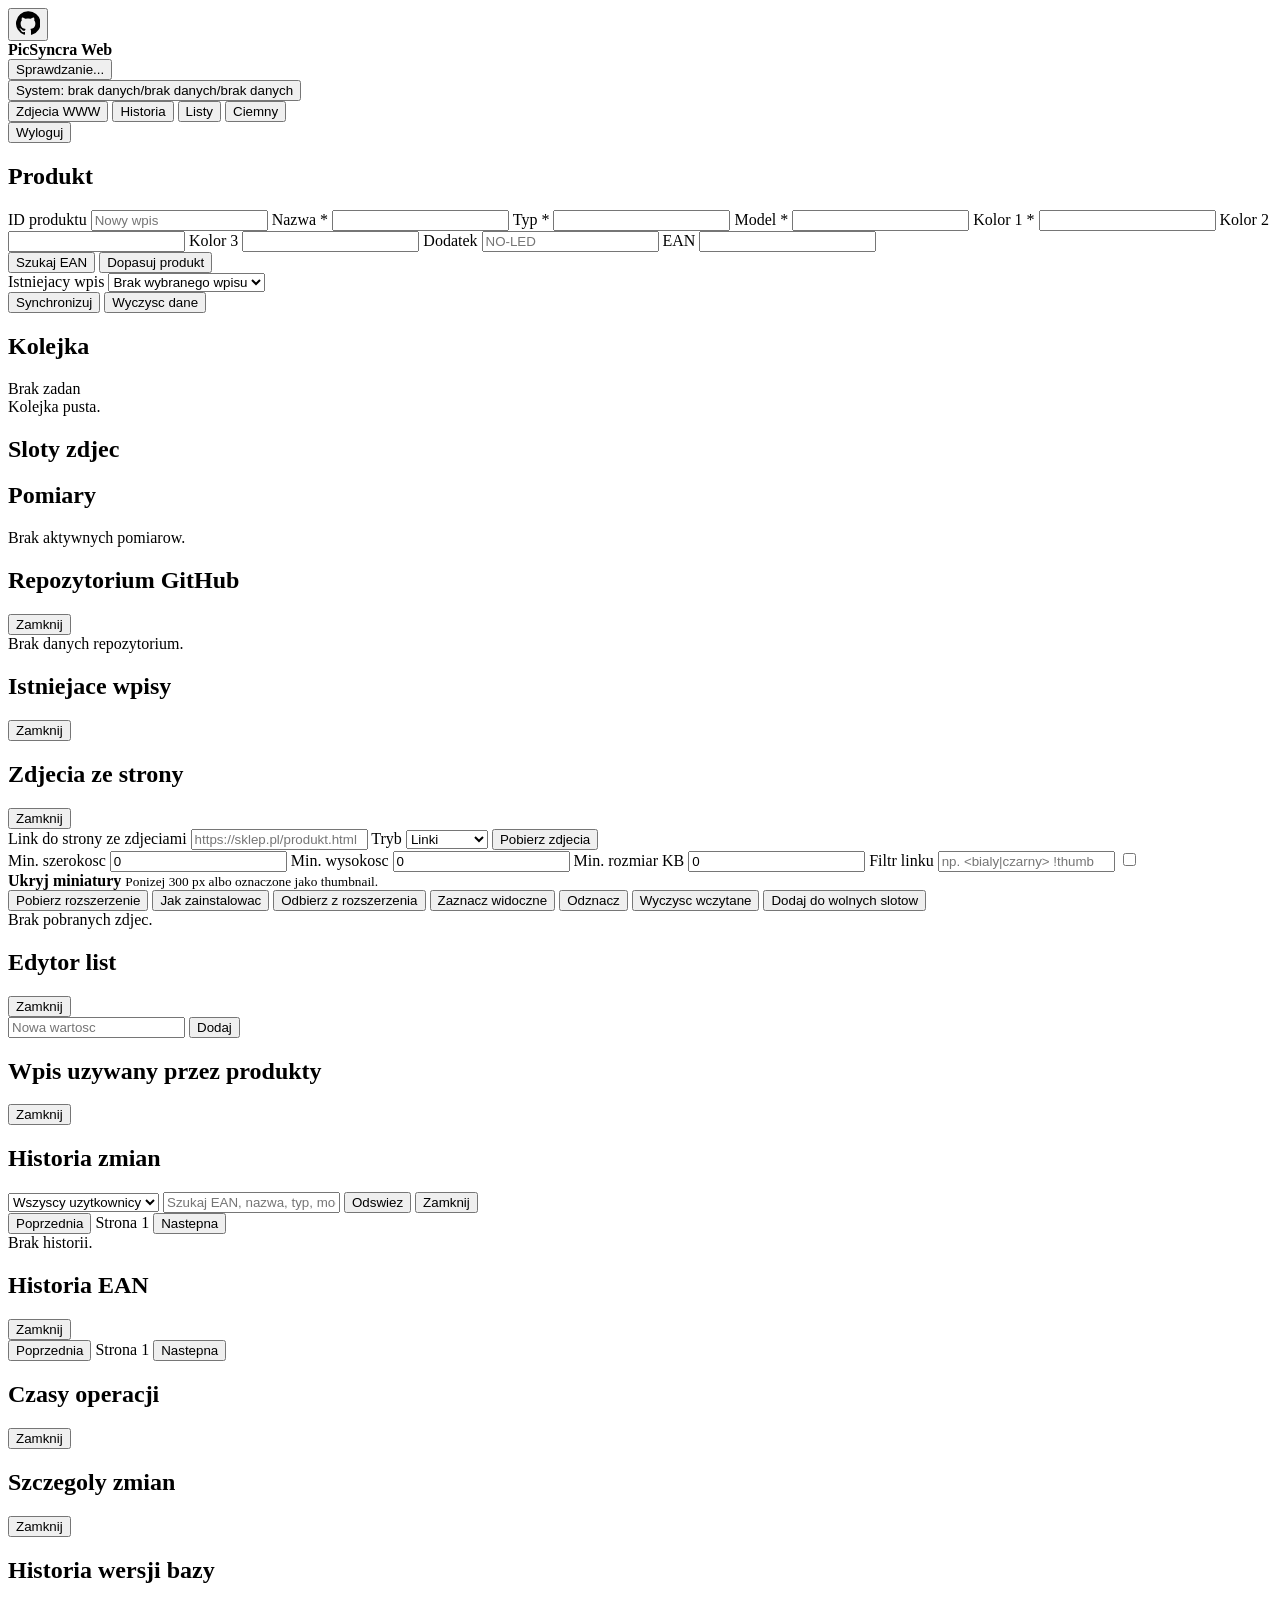
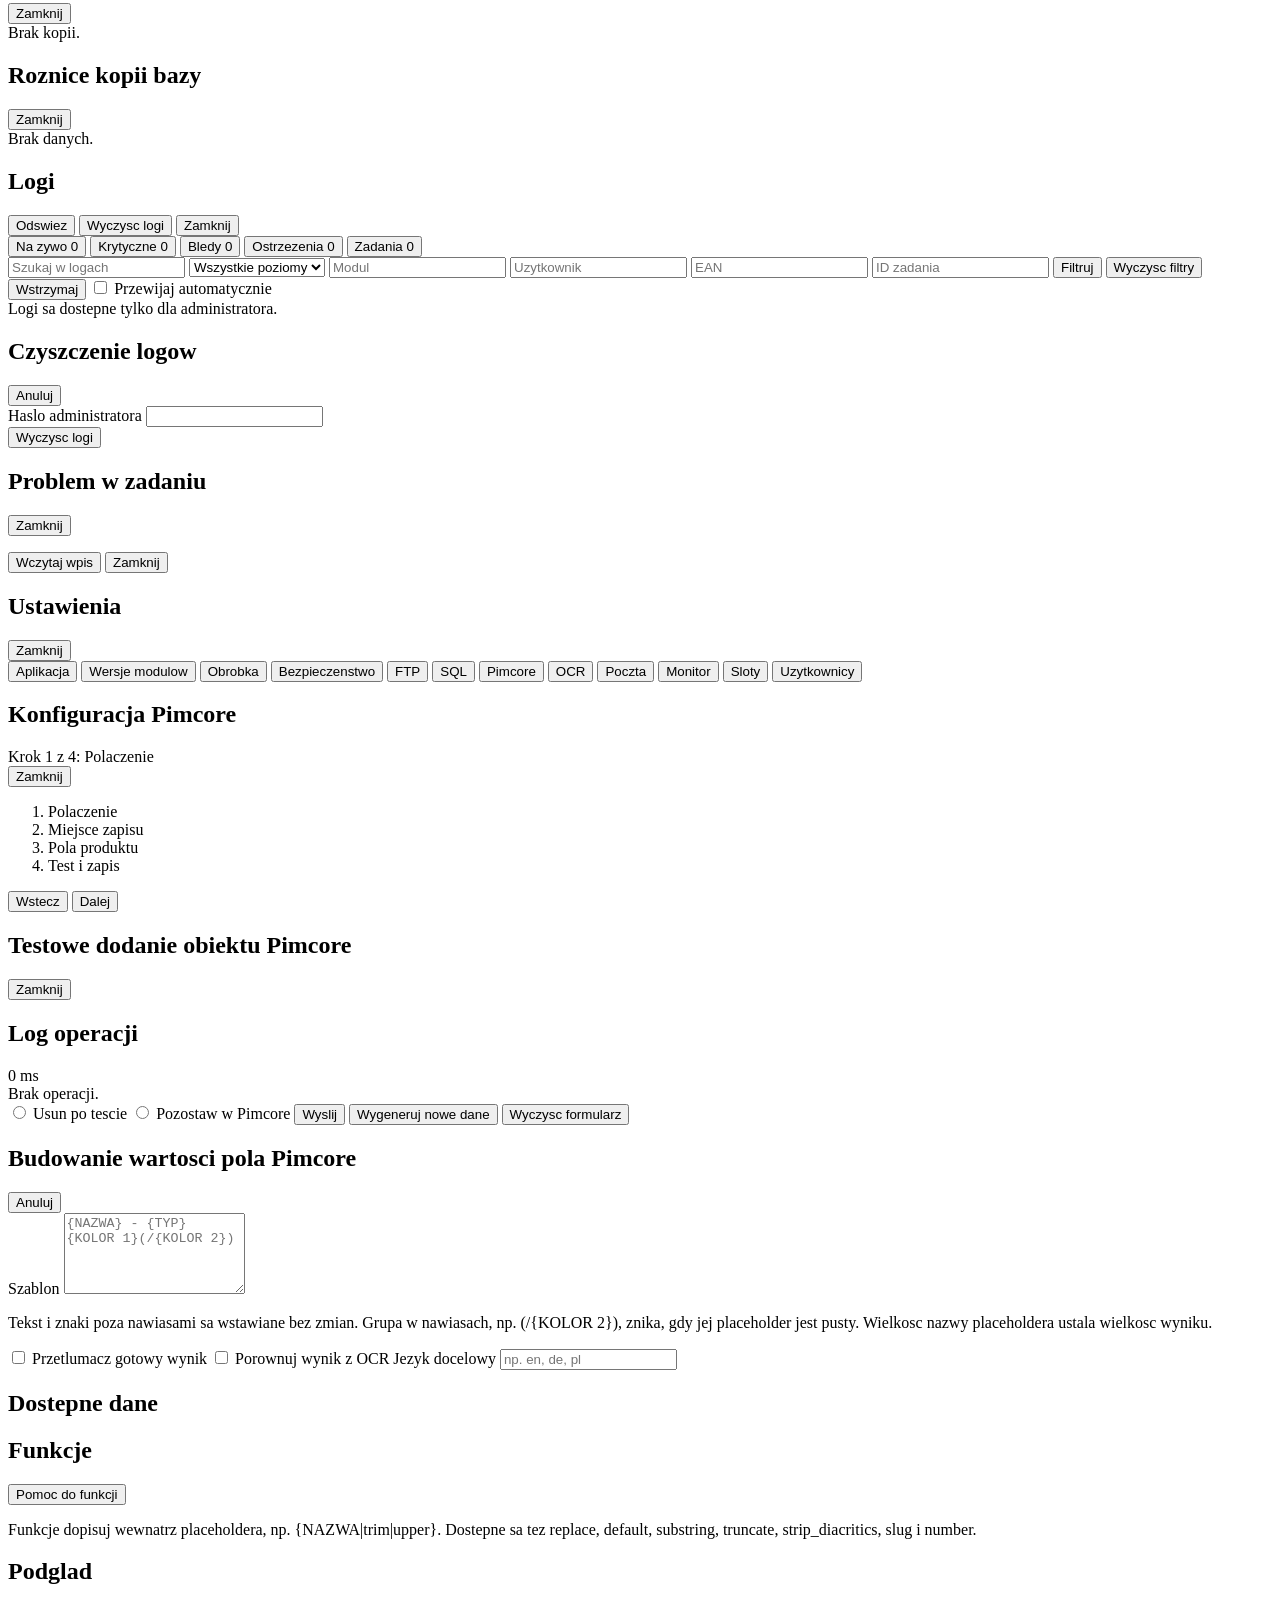
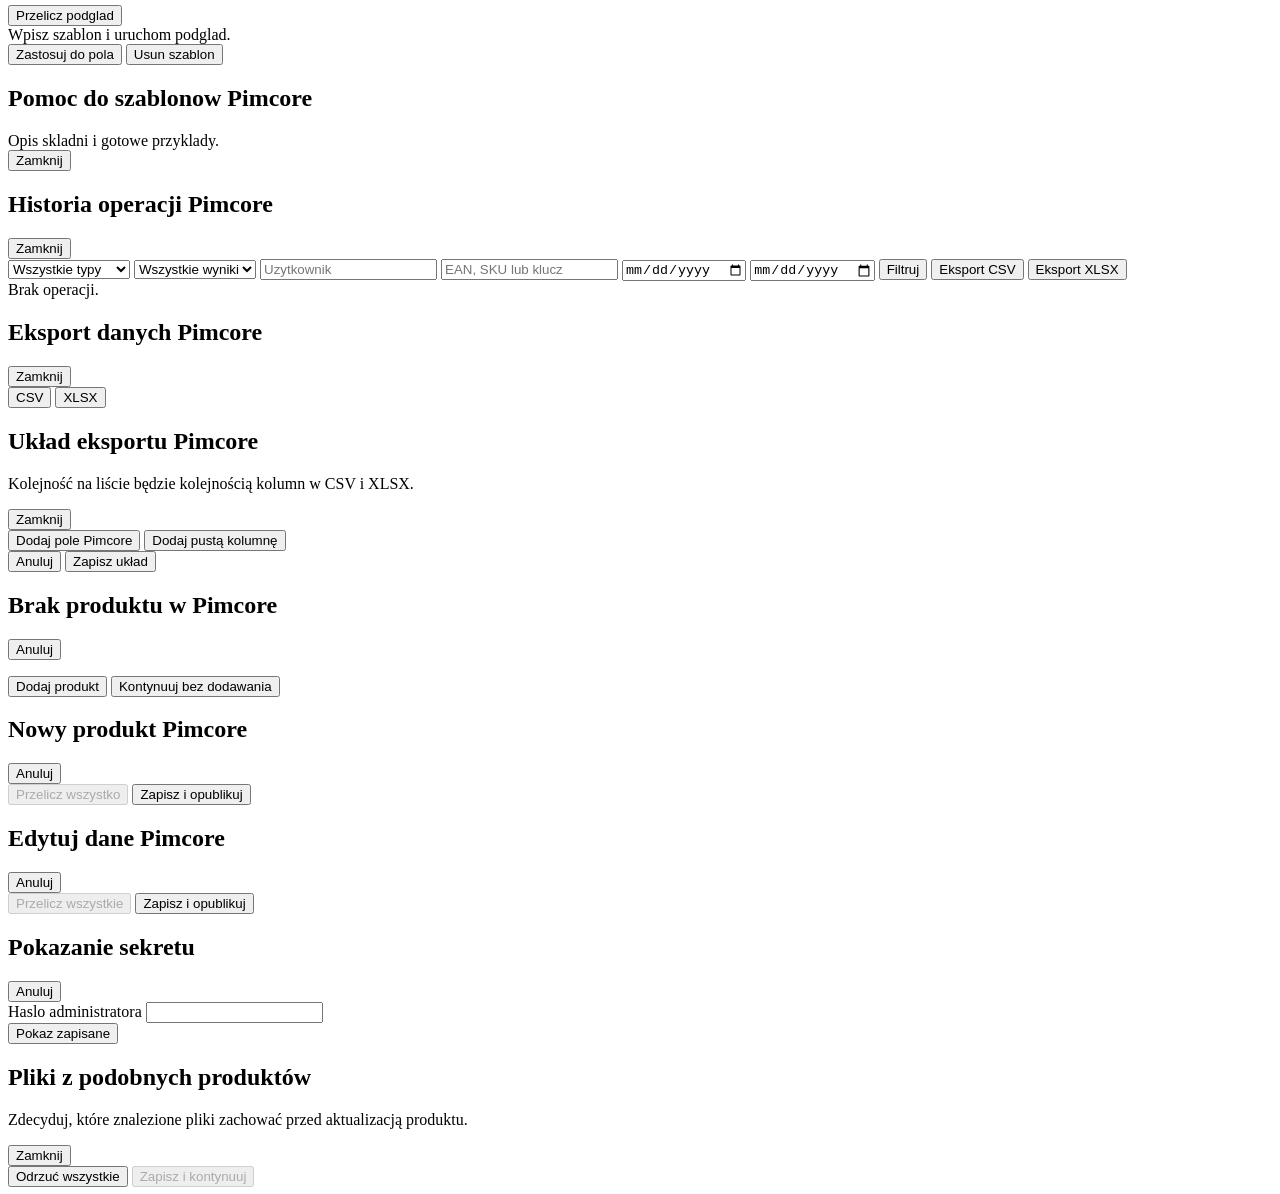
==== picsyncra/web/static/index.html @ ad93d0c3 "refactor: rename application namespace to picsyncra" ====
<!doctype html>
<html lang="pl">
  <head>
    <meta charset="utf-8">
    <meta name="viewport" content="width=device-width, initial-scale=1">
    <title>PicSyncra Web</title>
    <link rel="stylesheet" href="/static/app.css?v=20260825-ocr-queue-activity-css1">
  </head>
  <body class="app-screen">
    <header class="topbar">
      <div class="topbar-brand">
        <button id="githubStatusButton" type="button" class="github-status-button" title="Informacje o repozytorium GitHub" aria-label="Informacje o repozytorium GitHub">
          <svg aria-hidden="true" viewBox="0 0 16 16" width="24" height="24" focusable="false">
            <path fill="currentColor" d="M8 .2a8 8 0 0 0-2.5 15.6c.4.1.5-.2.5-.4v-1.4c-2.1.5-2.5-.9-2.5-.9-.3-.8-.8-1-.8-1-.7-.5.1-.5.1-.5.7.1 1.1.8 1.1.8.7 1.1 1.7.8 2.1.6.1-.5.3-.8.5-1-1.7-.2-3.4-.8-3.4-3.6 0-.8.3-1.5.8-2-.1-.2-.3-1 .1-2 0 0 .6-.2 2.1.8a7 7 0 0 1 3.8 0c1.5-1 2.1-.8 2.1-.8.4 1 .2 1.8.1 2 .5.5.8 1.2.8 2 0 2.8-1.7 3.4-3.4 3.6.3.2.5.7.5 1.4v2.1c0 .2.1.5.5.4A8 8 0 0 0 8 .2Z"/>
          </svg>
        </button>
        <div class="topbar-title-row">
          <div class="topbar-brand-info">
            <strong>PicSyncra Web</strong>
            <span id="versionInfo"></span>
          </div>
          <div class="header-status-stack">
            <div class="backend-health-indicator">
            <button id="backendHealthStatus" type="button" class="backend-health-status" data-level="checking" aria-live="polite" aria-controls="backendHealthDetails" aria-describedby="backendHealthDetails" aria-expanded="false">
              <span class="backend-health-dot" aria-hidden="true"></span>
              <span id="backendHealthText">Sprawdzanie...</span>
            </button>
            <div id="backendHealthDetails" class="backend-health-details" role="tooltip" hidden>
              <strong>Stan komponentow</strong>
              <ul id="backendHealthDetailsList">
                <li><span>Backend</span><strong>Sprawdzanie...</strong></li>
                <li><span>SQLite</span><strong>Sprawdzanie...</strong></li>
                <li><span>Proces zadan</span><strong>Sprawdzanie...</strong></li>
                <li><span>Powiadomienia</span><strong>Sprawdzanie...</strong></li>
                <li><span>FTP</span><strong>Brak danych</strong></li>
                <li><span>SQL</span><strong>Brak danych</strong></li>
                <li><span>Profile SQL</span><strong>Brak danych</strong></li>
                <li><span>Pimcore</span><strong>Brak danych</strong></li>
              </ul>
            </div>
          </div>
            <div class="resource-status-indicator">
            <button id="resourceStatus" type="button" class="resource-status" data-level="normal" aria-live="polite" aria-controls="resourceDetails" aria-describedby="resourceDetails" aria-expanded="false">
              <span class="resource-status-dot" aria-hidden="true"></span>
              <span id="resourceStatusText">System: brak danych/brak danych/brak danych</span>
            </button>
            <div id="resourceDetails" class="resource-details" role="tooltip" hidden>
              <strong>Szczegoly zasobow</strong>
              <ul id="resourceDetailsList">
                <li><span>Probka</span><strong>Brak danych</strong></li>
              </ul>
            </div>
            </div>
          </div>
        </div>
        <div class="header-location">
          <span id="serverInfo"></span>
        </div>
      </div>
      <nav class="topnav" aria-label="Widoki">
        <div id="activeUsersPresence" class="active-users-presence" aria-label="Aktywni uzytkownicy" hidden>
          <div id="activeUsersList" class="active-users-list"></div>
          <button id="activeUsersMoreButton" type="button" class="presence-more-button" aria-expanded="false" hidden>...</button>
          <div id="activeUsersPopover" class="active-users-popover" hidden></div>
        </div>
        <button id="webImagesButton" type="button" class="nav-button">Zdjecia WWW</button>
        <button type="button" class="nav-button" data-modal="history">Historia</button>
        <button type="button" class="nav-button admin-only" data-modal="logs" hidden>Logi</button>
        <button type="button" class="nav-button" data-modal="lists">Listy</button>
        <button type="button" class="nav-button admin-only" data-modal="settings" hidden>Ustawienia</button>
        <button id="themeToggleButton" type="button" class="nav-button">Ciemny</button>
      </nav>
      <button id="logoutButton" type="button" class="ghost-button">Wyloguj</button>
    </header>

    <main id="workspaceView" class="workspace app-view active">
      <section class="product-section" aria-labelledby="productTitle">
        <h1 id="productTitle">Produkt</h1>
        <form id="productForm" class="product-form" autocomplete="off">
          <label class="product-id-field">
            ID produktu
            <input name="product_id" autocomplete="off" spellcheck="false" readonly placeholder="Nowy wpis">
          </label>
          <label data-product-field="name">
            <span data-product-field-label="name">Nazwa *</span>
            <input name="name" autocomplete="off" spellcheck="false" required>
          </label>
          <label data-product-field="type">
            <span data-product-field-label="type">Typ *</span>
            <input name="type_name" autocomplete="off" spellcheck="false" required>
          </label>
          <label data-product-field="model">
            <span data-product-field-label="model">Model *</span>
            <input name="model" autocomplete="off" spellcheck="false" required>
          </label>
          <label data-product-field="color1">
            <span data-product-field-label="color1">Kolor 1 *</span>
            <input name="color1" autocomplete="off" spellcheck="false" required>
          </label>
          <label data-product-field="color2">
            <span data-product-field-label="color2">Kolor 2</span>
            <input name="color2" autocomplete="off" spellcheck="false">
          </label>
          <label data-product-field="color3">
            <span data-product-field-label="color3">Kolor 3</span>
            <input name="color3" autocomplete="off" spellcheck="false">
          </label>
          <label data-product-field="extra">
            <span data-product-field-label="extra">Dodatek</span>
            <input name="extra" autocomplete="off" spellcheck="false" placeholder="NO-LED">
          </label>
          <label data-product-field="ean">
            <span data-product-field-label="ean">EAN</span>
            <input name="ean" inputmode="numeric" maxlength="13" autocomplete="new-password" spellcheck="false">
          </label>
          <div class="lookup-actions">
            <button id="findByEanButton" type="button" class="secondary-button">Szukaj EAN</button>
            <button id="findProductButton" type="button" class="secondary-button">Dopasuj produkt</button>
            <button id="pimcoreEditButton" type="button" class="secondary-button" hidden disabled>Edytuj dane Pimcore</button>
          </div>
          <label class="entry-select-field">
            Istniejacy wpis
            <select id="entrySelect">
              <option value="">Brak wybranego wpisu</option>
            </select>
          </label>
          <div class="form-actions">
            <button id="submitButton" type="submit" title="Pobiera brakujace zdjecia z FTP i uzupelnia lokalne pliki.">Synchronizuj</button>
            <button id="clearButton" type="button" class="secondary-button">Wyczysc dane</button>
            <span id="formStatus" role="status"></span>
          </div>
        </form>
      </section>

      <section class="process-queue-section" aria-labelledby="processQueueTitle">
        <div id="processQueuePanel" class="process-queue-panel" aria-live="polite">
          <div class="process-queue-heading">
            <h2 id="processQueueTitle">Kolejka</h2>
            <span id="processQueueSummary">Brak zadan</span>
          </div>
          <div id="processQueueList" class="process-queue-list empty-state">Kolejka pusta.</div>
        </div>
      </section>

      <section id="ocrBackgroundQueuePanel" class="ocr-background-queue-section" aria-labelledby="ocrBackgroundQueueTitle" hidden>
        <div class="ocr-background-queue-panel" aria-live="polite">
          <div class="ocr-background-queue-heading">
            <h2 id="ocrBackgroundQueueTitle">Kolejka dopracowywania OCR</h2>
            <span id="ocrBackgroundQueueSummary"></span>
          </div>
          <div id="ocrBackgroundQueueList" class="ocr-background-queue-list empty-state">Brak zadan OCR.</div>
        </div>
      </section>

      <section class="slots-section" aria-labelledby="slotsTitle">
        <div class="section-heading">
          <h2 id="slotsTitle">Sloty zdjec</h2>
          <div class="heading-actions subtle-metrics">
            <span id="slotCount"></span>
            <span id="fileIndexInfo"></span>
            <span id="latencyInfo"></span>
          </div>
        </div>
        <div id="slotGrid" class="slot-grid"></div>
      </section>

      <section class="result-section" aria-labelledby="resultTitle">
        <div class="section-heading">
          <h2 id="resultTitle">Pomiary</h2>
          <span id="resultMeta"></span>
        </div>
        <div id="resultOutput" class="result-output empty-state">Brak aktywnych pomiarow.</div>
      </section>
    </main>

    <div id="githubStatusModal" class="modal-view">
      <section class="modal-panel compact-modal">
        <div class="section-heading">
          <h1>Repozytorium GitHub</h1>
          <button type="button" class="ghost-button modal-close" data-close-github-status>Zamknij</button>
        </div>
        <div id="githubStatusOutput" class="github-status-output empty-state">Brak danych repozytorium.</div>
        <span id="githubStatusCheckedAt" class="github-status-checked"></span>
      </section>
    </div>

    <div id="entryModal" class="modal-view">
      <section class="modal-panel compact-modal">
        <div class="section-heading">
          <h1>Istniejace wpisy</h1>
          <button type="button" class="ghost-button modal-close" data-close-modal> Zamknij </button>
        </div>
        <div id="entryMatches" class="entry-matches"></div>
      </section>
    </div>

    <div id="webImagesModal" class="modal-view">
      <section class="modal-panel web-images-panel">
        <div class="section-heading">
          <h1>Zdjecia ze strony</h1>
          <div class="heading-actions">
            <span id="webImagesStatus"></span>
            <button type="button" class="ghost-button modal-close" data-close-web-images>Zamknij</button>
          </div>
        </div>
        <div class="web-image-url-row">
          <label>
            Link do strony ze zdjeciami
            <input id="webImageUrl" type="url" autocomplete="off" spellcheck="false" placeholder="https://sklep.pl/produkt.html">
          </label>
          <label>
            Tryb
            <select id="webImageScanMode">
              <option value="links" selected>Linki</option>
              <option value="metadata">Metadane</option>
            </select>
          </label>
          <button id="scanWebImagesButton" type="button">Pobierz zdjecia</button>
        </div>
        <div class="web-image-filters">
          <label>
            Min. szerokosc
            <input id="webImageMinWidth" type="number" min="0" step="50" value="0">
          </label>
          <label>
            Min. wysokosc
            <input id="webImageMinHeight" type="number" min="0" step="50" value="0">
          </label>
          <label>
            Min. rozmiar KB
            <input id="webImageMinKb" type="number" min="0" step="10" value="0">
          </label>
          <label>
            Filtr linku
            <input id="webImageUrlFilter" autocomplete="off" spellcheck="false" placeholder="np. &lt;bialy|czarny&gt; !thumb">
          </label>
          <label class="check-row compact-check web-image-thumbnail-filter">
            <input id="webImageHideThumbnails" type="checkbox">
            <div>
              <strong>Ukryj miniatury</strong>
              <small>Ponizej 300 px albo oznaczone jako thumbnail.</small>
            </div>
          </label>
        </div>
        <div class="web-image-actions">
          <button id="browserExtensionDownload" type="button" class="secondary-button browser-extension-download">Pobierz rozszerzenie</button>
          <button id="browserExtensionHelpButton" type="button" class="secondary-button">Jak zainstalowac</button>
          <button id="browserExtensionReceiveButton" type="button" class="secondary-button">Odbierz z rozszerzenia</button>
          <button id="webImagesSelectVisibleButton" type="button" class="secondary-button">Zaznacz widoczne</button>
          <button id="webImagesClearSelectionButton" type="button" class="secondary-button">Odznacz</button>
          <button id="webImagesClearDataButton" type="button" class="secondary-button">Wyczysc wczytane</button>
          <button id="webImagesAddButton" type="button">Dodaj do wolnych slotow</button>
        </div>
        <div id="browserExtensionHelp" class="browser-extension-help" hidden>
          <strong>Instalacja Chrome / Edge</strong>
          <ol>
            <li>Pobierz ZIP i rozpakuj go do stalego katalogu.</li>
            <li>Otworz <code>chrome://extensions</code> albo <code>edge://extensions</code>.</li>
            <li>Wlacz Tryb dewelopera i wybierz Zaladuj rozpakowane.</li>
            <li>Wskaz rozpakowany folder <code>picsyncra-browser-extension</code>.</li>
            <li>Na stronie produktu kliknij ikone dodatku, zeskanuj strone i wyslij zdjecia.</li>
            <li>W tym oknie kliknij Odbierz z rozszerzenia.</li>
          </ol>
        </div>
        <div id="webImagesOutput" class="web-images-grid empty-state">Brak pobranych zdjec.</div>
      </section>
    </div>

    <div id="listsView" class="manager-view modal-view">
      <section class="manager-panel">
        <div class="section-heading">
          <h1>Edytor list</h1>
          <div class="heading-actions">
            <span id="listStatus"></span>
            <button type="button" class="ghost-button modal-close" data-close-modal>Zamknij</button>
          </div>
        </div>
        <div class="list-editor-layout">
          <aside id="listTabs" class="list-tabs"></aside>
          <section class="list-editor">
            <form id="listAddForm" class="inline-form">
              <input id="listAddInput" placeholder="Nowa wartosc">
              <button type="submit">Dodaj</button>
            </form>
            <div id="listValues" class="list-values"></div>
          </section>
        </div>
      </section>
    </div>

    <div id="listUsageModal" class="modal-view">
      <section class="modal-panel compact-modal">
        <div class="section-heading">
          <h1 id="listUsageTitle">Wpis uzywany przez produkty</h1>
          <button type="button" class="ghost-button modal-close" data-close-modal>Zamknij</button>
        </div>
        <div id="listUsageOutput" class="entry-matches"></div>
      </section>
    </div>

    <div id="historyView" class="manager-view modal-view">
      <section class="manager-panel">
        <div class="section-heading">
          <h1>Historia zmian</h1>
          <div class="heading-actions">
            <select id="historyUserFilter" aria-label="Filtr uzytkownika">
              <option value="">Wszyscy uzytkownicy</option>
            </select>
            <input id="historySearchInput" autocomplete="off" spellcheck="false" placeholder="Szukaj EAN, nazwa, typ, model">
            <button id="historyRefreshButton" type="button" class="secondary-button">Odswiez</button>
            <button type="button" class="ghost-button modal-close" data-close-modal>Zamknij</button>
          </div>
        </div>
        <div class="history-pagination">
          <button id="historyPrevButton" type="button" class="secondary-button">Poprzednia</button>
          <span id="historyPageInfo">Strona 1</span>
          <button id="historyNextButton" type="button" class="secondary-button">Nastepna</button>
        </div>
        <div id="historyOutput" class="history-output empty-state">Brak historii.</div>
      </section>
    </div>

    <div id="historyDetailModal" class="modal-view">
      <section class="modal-panel compact-modal">
        <div class="section-heading">
          <h1 id="historyDetailTitle">Historia EAN</h1>
          <button type="button" class="ghost-button modal-close" data-close-history-detail>Zamknij</button>
        </div>
        <div id="historyDetailOutput" class="history-detail-output"></div>
        <div class="history-pagination">
          <button id="historyDetailPrevButton" type="button" class="secondary-button">Poprzednia</button>
          <span id="historyDetailPageInfo" role="status" aria-live="polite">Strona 1</span>
          <button id="historyDetailNextButton" type="button" class="secondary-button">Nastepna</button>
        </div>
      </section>
    </div>

    <div id="historyTimingModal" class="modal-view">
      <section class="modal-panel compact-modal">
        <div class="section-heading">
          <h1 id="historyTimingTitle">Czasy operacji</h1>
          <button type="button" class="ghost-button modal-close" data-close-history-timing>Zamknij</button>
        </div>
        <div id="historyTimingOutput" class="timing-list"></div>
      </section>
    </div>

    <div id="historyChangesModal" class="modal-view nested-modal" role="dialog" aria-modal="true" aria-labelledby="historyChangesTitle" tabindex="-1">
      <section class="modal-panel history-changes-panel">
        <div class="section-heading">
          <h1 id="historyChangesTitle">Szczegoly zmian</h1>
          <button id="historyChangesCloseButton" type="button" class="ghost-button modal-close" data-close-history-changes>Zamknij</button>
        </div>
        <div id="historyChangesOutput" class="history-changes-output"></div>
      </section>
    </div>

    <div id="backupHistoryModal" class="modal-view nested-modal">
      <section class="manager-panel">
        <div class="section-heading">
          <h1>Historia wersji bazy</h1>
          <button type="button" class="ghost-button modal-close" data-close-backup-history>Zamknij</button>
        </div>
        <div id="backupHistoryOutput" class="backup-history-output empty-state">Brak kopii.</div>
      </section>
    </div>

    <div id="backupDiffModal" class="modal-view nested-modal">
      <section class="manager-panel">
        <div class="section-heading">
          <h1>Roznice kopii bazy</h1>
          <button type="button" class="ghost-button modal-close" data-close-backup-diff>Zamknij</button>
        </div>
        <div id="backupDiffOutput" class="backup-diff-output empty-state">Brak danych.</div>
      </section>
    </div>

    <div id="logsView" class="manager-view modal-view">
      <section class="manager-panel">
        <div class="section-heading">
          <h1>Logi</h1>
          <div class="heading-actions">
            <button id="logsRefreshButton" type="button" class="secondary-button">Odswiez</button>
            <button id="logsClearButton" type="button" class="danger-button">Wyczysc logi</button>
            <button type="button" class="ghost-button modal-close" data-close-modal>Zamknij</button>
          </div>
        </div>
        <div class="logs-tabs" role="tablist" aria-label="Kategorie logow">
          <button type="button" class="logs-tab active" data-log-tab="live" role="tab" aria-selected="true">Na zywo <span data-log-badge="live">0</span></button>
          <button type="button" class="logs-tab" data-log-tab="critical" role="tab" aria-selected="false">Krytyczne <span data-log-badge="critical">0</span></button>
          <button type="button" class="logs-tab" data-log-tab="error" role="tab" aria-selected="false">Bledy <span data-log-badge="error">0</span></button>
          <button type="button" class="logs-tab" data-log-tab="warning" role="tab" aria-selected="false">Ostrzezenia <span data-log-badge="warning">0</span></button>
          <button type="button" class="logs-tab" data-log-tab="jobs" role="tab" aria-selected="false">Zadania <span data-log-badge="jobs">0</span></button>
        </div>
        <form id="logsFilters" class="logs-filters">
          <input id="logsTextFilter" type="search" placeholder="Szukaj w logach" aria-label="Szukaj w logach" autocomplete="off" />
          <select id="logsSeverityFilter" aria-label="Poziom zdarzenia">
            <option value="">Wszystkie poziomy</option>
            <option value="critical">Krytyczne</option>
            <option value="error">Bledy</option>
            <option value="warning">Ostrzezenia</option>
            <option value="info">Informacje</option>
          </select>
          <input id="logsModuleFilter" placeholder="Modul" aria-label="Modul" autocomplete="off" />
          <input id="logsUserFilter" placeholder="Uzytkownik" aria-label="Uzytkownik" autocomplete="off" />
          <input id="logsEanFilter" placeholder="EAN" aria-label="EAN" autocomplete="off" />
          <input id="logsJobFilter" placeholder="ID zadania" aria-label="ID zadania" autocomplete="off" />
          <button type="submit" class="secondary-button">Filtruj</button>
          <button id="logsResetFiltersButton" type="reset" class="ghost-button">Wyczysc filtry</button>
        </form>
        <div class="logs-live-controls">
          <button id="logsPauseButton" type="button" class="secondary-button">Wstrzymaj</button>
          <label><input id="logsAutoscrollToggle" type="checkbox" /> Przewijaj automatycznie</label>
          <span id="logsStreamStatus" role="status"></span>
        </div>
        <div id="logsOutput" class="logs-output empty-state">Logi sa dostepne tylko dla administratora.</div>
        <div class="logs-pagination">
          <button id="logsLoadMoreButton" type="button" class="secondary-button" hidden>Wczytaj wiecej</button>
        </div>
      </section>
    </div>

    <div id="logsClearModal" class="modal-view">
      <section class="modal-panel compact-modal">
        <div class="section-heading">
          <h1>Czyszczenie logow</h1>
          <button type="button" class="ghost-button modal-close" data-close-logs-clear>Anuluj</button>
        </div>
        <form id="logsClearForm" class="settings-grid">
          <label>
            Haslo administratora
            <input id="logsClearPassword" type="password" autocomplete="current-password" />
          </label>
          <div class="heading-actions">
            <button type="submit" class="danger-button">Wyczysc logi</button>
            <span id="logsClearStatus"></span>
          </div>
        </form>
      </section>
    </div>

    <div id="processAlertModal" class="modal-view">
      <section class="modal-panel compact-modal process-alert-panel">
        <div class="section-heading">
          <h1 id="processAlertTitle">Problem w zadaniu</h1>
          <button type="button" class="ghost-button modal-close" data-close-process-alert>Zamknij</button>
        </div>
        <p id="processAlertEntry" class="process-alert-entry"></p>
        <p id="processAlertMessage" class="error-text"></p>
        <div class="heading-actions">
          <button id="processAlertLoadButton" type="button" class="secondary-button">Wczytaj wpis</button>
          <button type="button" class="ghost-button" data-close-process-alert>Zamknij</button>
        </div>
      </section>
    </div>

    <div id="settingsView" class="manager-view modal-view">
      <section class="manager-panel">
        <div class="section-heading">
          <h1>Ustawienia</h1>
          <div class="heading-actions">
            <span id="settingsStatus"></span>
            <button type="button" class="ghost-button modal-close" data-close-modal>Zamknij</button>
          </div>
        </div>
        <div class="settings-tabs">
          <button type="button" class="settings-tab active" data-settings-tab="app">Aplikacja</button>
          <button type="button" class="settings-tab" data-settings-tab="module-status">Wersje modulow</button>
          <button type="button" class="settings-tab" data-settings-tab="processing">Obrobka</button>
          <button type="button" class="settings-tab" data-settings-tab="security">Bezpieczenstwo</button>
          <button type="button" class="settings-tab" data-settings-tab="ftp">FTP</button>
          <button type="button" class="settings-tab" data-settings-tab="sql">SQL</button>
          <button type="button" class="settings-tab" data-settings-tab="pimcore">Pimcore</button>
          <button type="button" class="settings-tab" data-settings-tab="ocr">OCR</button>
          <button type="button" class="settings-tab" data-settings-tab="mail">Poczta</button>
          <button type="button" class="settings-tab" data-settings-tab="monitor">Monitor</button>
          <button type="button" class="settings-tab" data-settings-tab="slots">Sloty</button>
          <button type="button" class="settings-tab" data-settings-tab="users">Uzytkownicy</button>
        </div>
        <div id="settingsOutput" class="settings-grid"></div>
      </section>
    </div>

    <div id="pimcoreSetupModal" class="modal-view nested-modal">
      <section class="manager-panel pimcore-setup-panel">
        <div class="section-heading">
          <div>
            <h1>Konfiguracja Pimcore</h1>
            <span id="pimcoreSetupStepTitle">Krok 1 z 4: Polaczenie</span>
          </div>
          <button id="pimcoreSetupCancelButton" type="button" class="ghost-button modal-close">Zamknij</button>
        </div>
        <ol id="pimcoreSetupProgress" class="pimcore-setup-progress" aria-label="Postep konfiguracji">
          <li class="active">Polaczenie</li>
          <li>Miejsce zapisu</li>
          <li>Pola produktu</li>
          <li>Test i zapis</li>
        </ol>
        <form id="pimcoreSetupForm">
          <div id="pimcoreSetupBody" class="pimcore-setup-body"></div>
        </form>
        <div class="pimcore-setup-actions">
          <button id="pimcoreSetupBackButton" type="button" class="secondary-button">Wstecz</button>
          <button id="pimcoreSetupNextButton" type="button">Dalej</button>
          <span id="pimcoreSetupStatus" role="status"></span>
        </div>
      </section>
    </div>

    <div id="pimcoreTestModal" class="modal-view nested-modal">
      <section class="manager-panel pimcore-test-panel">
        <div class="section-heading">
          <h1>Testowe dodanie obiektu Pimcore</h1>
          <button id="pimcoreTestCloseButton" type="button" class="ghost-button modal-close">Zamknij</button>
        </div>
        <div class="pimcore-test-layout">
          <form id="pimcoreTestForm" class="pimcore-test-fields"></form>
          <section class="pimcore-live-log-panel" aria-labelledby="pimcoreLiveLogTitle">
            <div class="section-heading">
              <h2 id="pimcoreLiveLogTitle">Log operacji</h2>
              <span id="pimcoreTestElapsed">0 ms</span>
            </div>
            <div id="pimcoreLiveLog" class="pimcore-live-log empty-state" aria-live="polite">Brak operacji.</div>
          </section>
        </div>
        <div class="pimcore-test-actions">
          <label><input type="radio" name="pimcore_cleanup_policy" value="delete"> Usun po tescie</label>
          <label><input type="radio" name="pimcore_cleanup_policy" value="keep"> Pozostaw w Pimcore</label>
          <button id="pimcoreTestSubmitButton" type="button">Wyslij</button>
          <button id="pimcoreTestRegenerateButton" type="button" class="secondary-button">Wygeneruj nowe dane</button>
          <button id="pimcoreTestClearButton" type="button" class="secondary-button">Wyczysc formularz</button>
          <span id="pimcoreTestStatus" role="status"></span>
        </div>
      </section>
    </div>

    <div id="pimcoreTemplateModal" class="modal-view nested-modal">
      <section class="manager-panel pimcore-template-panel">
        <div class="section-heading">
          <div>
            <h1>Budowanie wartosci pola Pimcore</h1>
            <span id="pimcoreTemplateTarget"></span>
          </div>
          <button id="pimcoreTemplateCancelButton" type="button" class="ghost-button modal-close">Anuluj</button>
        </div>
        <div class="pimcore-template-layout">
          <section>
            <label class="pimcore-template-editor">
              Szablon
              <textarea id="pimcoreTemplateText" rows="5" spellcheck="false" placeholder="{NAZWA} - {TYP} {KOLOR 1}(/{KOLOR 2})"></textarea>
            </label>
            <p class="settings-note">
              Tekst i znaki poza nawiasami sa wstawiane bez zmian. Grupa w nawiasach, np. (/{KOLOR 2}), znika, gdy jej placeholder jest pusty. Wielkosc nazwy placeholdera ustala wielkosc wyniku.
            </p>
            <div id="pimcoreTemplateSqlControls" class="pimcore-template-sql-controls"></div>
            <div class="pimcore-template-translation">
              <label><input id="pimcoreTemplateTranslate" type="checkbox"> Przetlumacz gotowy wynik</label>
              <label><input id="pimcoreTemplateOcrValidation" type="checkbox"> Porownuj wynik z OCR</label>
              <label>
                Jezyk docelowy
                <input id="pimcoreTemplateLanguage" type="text" maxlength="16" placeholder="np. en, de, pl">
              </label>
            </div>
          </section>
          <aside>
            <h2>Dostepne dane</h2>
            <div id="pimcoreTemplateSources" class="pimcore-template-tokens"></div>
            <div class="pimcore-template-functions-heading">
              <h2>Funkcje</h2>
              <button id="pimcoreTemplateHelpButton" type="button" class="ghost-button">Pomoc do funkcji</button>
            </div>
            <div id="pimcoreTemplateFunctions" class="pimcore-template-tokens"></div>
            <p class="settings-note">Funkcje dopisuj wewnatrz placeholdera, np. {NAZWA|trim|upper}. Dostepne sa tez replace, default, substring, truncate, strip_diacritics, slug i number.</p>
          </aside>
        </div>
        <section class="pimcore-template-result">
          <div class="section-heading">
            <h2>Podglad</h2>
            <button id="pimcoreTemplatePreviewButton" type="button" class="secondary-button">Przelicz podglad</button>
          </div>
          <output id="pimcoreTemplatePreview" class="pimcore-template-preview">Wpisz szablon i uruchom podglad.</output>
          <span id="pimcoreTemplateStatus" role="status"></span>
        </section>
        <div class="heading-actions">
          <button id="pimcoreTemplateSaveButton" type="button">Zastosuj do pola</button>
          <button id="pimcoreTemplateClearButton" type="button" class="ghost-button">Usun szablon</button>
        </div>
      </section>
    </div>

    <div id="pimcoreTemplateHelpModal" class="modal-view nested-modal pimcore-template-help-modal" role="dialog" aria-modal="true" aria-labelledby="pimcoreTemplateHelpTitle">
      <section class="manager-panel pimcore-template-help-panel">
        <div class="section-heading">
          <div>
            <h1 id="pimcoreTemplateHelpTitle">Pomoc do szablonow Pimcore</h1>
            <span>Opis skladni i gotowe przyklady.</span>
          </div>
          <button id="pimcoreTemplateHelpCloseButton" type="button" class="ghost-button modal-close">Zamknij</button>
        </div>
        <div class="pimcore-template-help-layout">
          <nav id="pimcoreTemplateHelpList" class="pimcore-template-help-list" aria-label="Lista funkcji"></nav>
          <article id="pimcoreTemplateHelpDetail" class="pimcore-template-help-detail" aria-live="polite"></article>
        </div>
      </section>
    </div>

    <div id="pimcoreHistoryModal" class="modal-view nested-modal">
      <section class="manager-panel">
        <div class="section-heading">
          <h1>Historia operacji Pimcore</h1>
          <button id="pimcoreHistoryCloseButton" type="button" class="ghost-button modal-close">Zamknij</button>
        </div>
        <form id="pimcoreHistoryFilters" class="pimcore-history-filters">
          <select name="operation_type" aria-label="Typ operacji">
            <option value="">Wszystkie typy</option>
            <option value="manual_create">Dodanie reczne</option>
            <option value="manual_update">Edycja reczna</option>
            <option value="test">Dodanie testowe</option>
          </select>
          <select name="result" aria-label="Wynik operacji">
            <option value="">Wszystkie wyniki</option>
            <option value="completed">Sukces</option>
            <option value="duplicate">Duplikat</option>
            <option value="conflict">Konflikt</option>
            <option value="partial">Czesciowy blad</option>
            <option value="failed">Blad</option>
          </select>
          <input name="user" aria-label="Uzytkownik" placeholder="Uzytkownik">
          <input name="query" aria-label="EAN, SKU lub klucz" placeholder="EAN, SKU lub klucz">
          <input name="date_from" type="date" aria-label="Data od">
          <input name="date_to" type="date" aria-label="Data do">
          <button type="submit" class="secondary-button">Filtruj</button>
          <button id="pimcoreHistoryExportCsvButton" type="button" class="secondary-button">Eksport CSV</button>
          <button id="pimcoreHistoryExportXlsxButton" type="button" class="secondary-button">Eksport XLSX</button>
        </form>
        <div id="pimcoreHistoryOutput" class="history-output empty-state">Brak operacji.</div>
      </section>
    </div>

    <div id="pimcoreExportModal" class="modal-view nested-modal">
      <section class="modal-panel compact-modal">
        <div class="section-heading">
          <h1>Eksport danych Pimcore</h1>
          <button id="pimcoreExportCloseButton" type="button" class="ghost-button modal-close">Zamknij</button>
        </div>
        <div class="heading-actions">
          <button id="pimcoreExportCsvButton" type="button" class="secondary-button">CSV</button>
          <button id="pimcoreExportXlsxButton" type="button">XLSX</button>
        </div>
      </section>
    </div>

    <div id="pimcoreExportLayoutModal" class="modal-view nested-modal">
      <section class="modal-panel pimcore-export-layout-panel">
        <div class="section-heading">
          <div>
            <h1>Układ eksportu Pimcore</h1>
            <p class="settings-note">Kolejność na liście będzie kolejnością kolumn w CSV i XLSX.</p>
          </div>
          <button id="pimcoreExportLayoutCloseButton" type="button" class="ghost-button modal-close">Zamknij</button>
        </div>
        <div id="pimcoreExportLayoutList" class="pimcore-export-layout-list"></div>
        <div class="heading-actions">
          <button id="pimcoreExportLayoutAddFieldButton" type="button" class="secondary-button">Dodaj pole Pimcore</button>
          <button id="pimcoreExportLayoutAddBlankButton" type="button" class="secondary-button">Dodaj pustą kolumnę</button>
        </div>
        <div class="heading-actions">
          <button id="pimcoreExportLayoutCancelButton" type="button" class="ghost-button">Anuluj</button>
          <button id="pimcoreExportLayoutSaveButton" type="button">Zapisz układ</button>
        </div>
      </section>
    </div>

    <div id="pimcoreMissingModal" class="modal-view">
      <section class="modal-panel compact-modal">
        <div class="section-heading">
          <h1>Brak produktu w Pimcore</h1>
          <button id="pimcoreMissingCancelButton" type="button" class="ghost-button modal-close">Anuluj</button>
        </div>
        <p id="pimcoreMissingMessage"></p>
        <div class="heading-actions">
          <button id="pimcoreMissingCreateButton" type="button">Dodaj produkt</button>
          <button id="pimcoreMissingContinueButton" type="button" class="secondary-button">Kontynuuj bez dodawania</button>
        </div>
      </section>
    </div>

    <div id="pimcoreCreateModal" class="modal-view">
      <section class="manager-panel pimcore-create-panel">
        <div class="section-heading">
          <h1>Nowy produkt Pimcore</h1>
          <button id="pimcoreCreateCancelButton" type="button" class="ghost-button modal-close">Anuluj</button>
        </div>
        <form id="pimcoreCreateForm" class="pimcore-runtime-fields"></form>
        <div class="heading-actions">
          <button id="pimcoreCreateRecalculateAllButton" type="button" class="secondary-button" disabled>Przelicz wszystko</button>
          <button id="pimcoreCreateSubmitButton" type="submit" form="pimcoreCreateForm">Zapisz i opublikuj</button>
          <span id="pimcoreCreateStatus" role="status"></span>
        </div>
      </section>
    </div>

    <div id="pimcoreEditModal" class="modal-view">
      <section class="manager-panel pimcore-edit-panel">
        <div class="section-heading">
          <div>
            <h1>Edytuj dane Pimcore</h1>
            <span id="pimcoreEditObjectInfo"></span>
          </div>
          <button id="pimcoreEditCancelButton" type="button" class="ghost-button modal-close">Anuluj</button>
        </div>
        <form id="pimcoreEditForm" class="pimcore-runtime-fields"></form>
        <div class="heading-actions">
          <button id="pimcoreEditRecalculateAllButton" type="button" class="secondary-button" disabled>Przelicz wszystkie</button>
          <button id="pimcoreEditSubmitButton" type="submit" form="pimcoreEditForm">Zapisz i opublikuj</button>
          <span id="pimcoreEditStatus" role="status"></span>
        </div>
      </section>
    </div>

    <div id="secretRevealModal" class="modal-view">
      <section class="modal-panel compact-modal">
        <div class="section-heading">
          <h1>Pokazanie sekretu</h1>
          <button type="button" class="ghost-button modal-close" data-close-secret-reveal>Anuluj</button>
        </div>
        <form id="secretRevealForm" class="settings-grid">
          <label>
            Haslo administratora
            <input id="secretRevealPassword" type="password" autocomplete="current-password" />
          </label>
          <div class="heading-actions">
            <button type="submit" class="secondary-button">Pokaz zapisane</button>
            <span id="secretRevealStatus"></span>
          </div>
        </form>
      </section>
    </div>

    <div id="similarDecisionModal" class="modal-view nested-modal" role="dialog" aria-modal="true" aria-labelledby="similarDecisionTitle" tabindex="-1">
      <section class="modal-panel similar-decision-panel">
        <div class="section-heading">
          <div>
            <h1 id="similarDecisionTitle">Pliki z podobnych produktów</h1>
            <p class="similar-decision-intro">Zdecyduj, które znalezione pliki zachować przed aktualizacją produktu.</p>
          </div>
          <button id="similarDecisionCloseButton" type="button" class="ghost-button modal-close" data-close-similar-decision>Zamknij</button>
        </div>
        <div id="similarDecisionList" class="similar-decision-list" aria-live="polite"></div>
        <div class="heading-actions similar-decision-actions">
          <button id="similarDecisionRejectAllButton" type="button" class="danger-button">Odrzuć wszystkie</button>
          <button id="similarDecisionContinueButton" type="button" disabled>Zapisz i kontynuuj</button>
        </div>
      </section>
    </div>

    <datalist id="namesList"></datalist>
    <datalist id="typesList"></datalist>
    <datalist id="modelsList"></datalist>
    <datalist id="colorsList"></datalist>
    <datalist id="extrasList"></datalist>

    <template id="slotTemplate">
      <article class="slot-card">
        <div class="slot-preview">
          <span class="slot-empty">Brak pliku</span>
          <img alt="">
        </div>
        <div class="slot-meta">
          <strong></strong>
          <span></span>
        </div>
        <label class="file-picker">
          <input type="file" accept="image/*,.pdf,.eps,.psd,.ai,.tif,.tiff" multiple>
          <span>Wybierz plik</span>
        </label>
      </article>
    </template>

    <script src="/static/latest-request.js?v=20260727-product-query1"></script>
    <script src="/static/autocomplete.js?v=20260806-module-boundaries1"></script>
    <script src="/static/runtime-status.js?v=20260728-runtime-poll1"></script>
    <script src="/static/process-jobs.js?v=20260806-module-boundaries1"></script>
    <script src="/static/ocr-diagnostics.js?v=20260825-ocr-overlay-layout2"></script>
    <script src="/static/module-build-status.js?v=20260827-module-build-status1"></script>
    <script src="/static/app.js?v=20260825-ocr-slot-queue-live3"></script>
  </body>
</html>
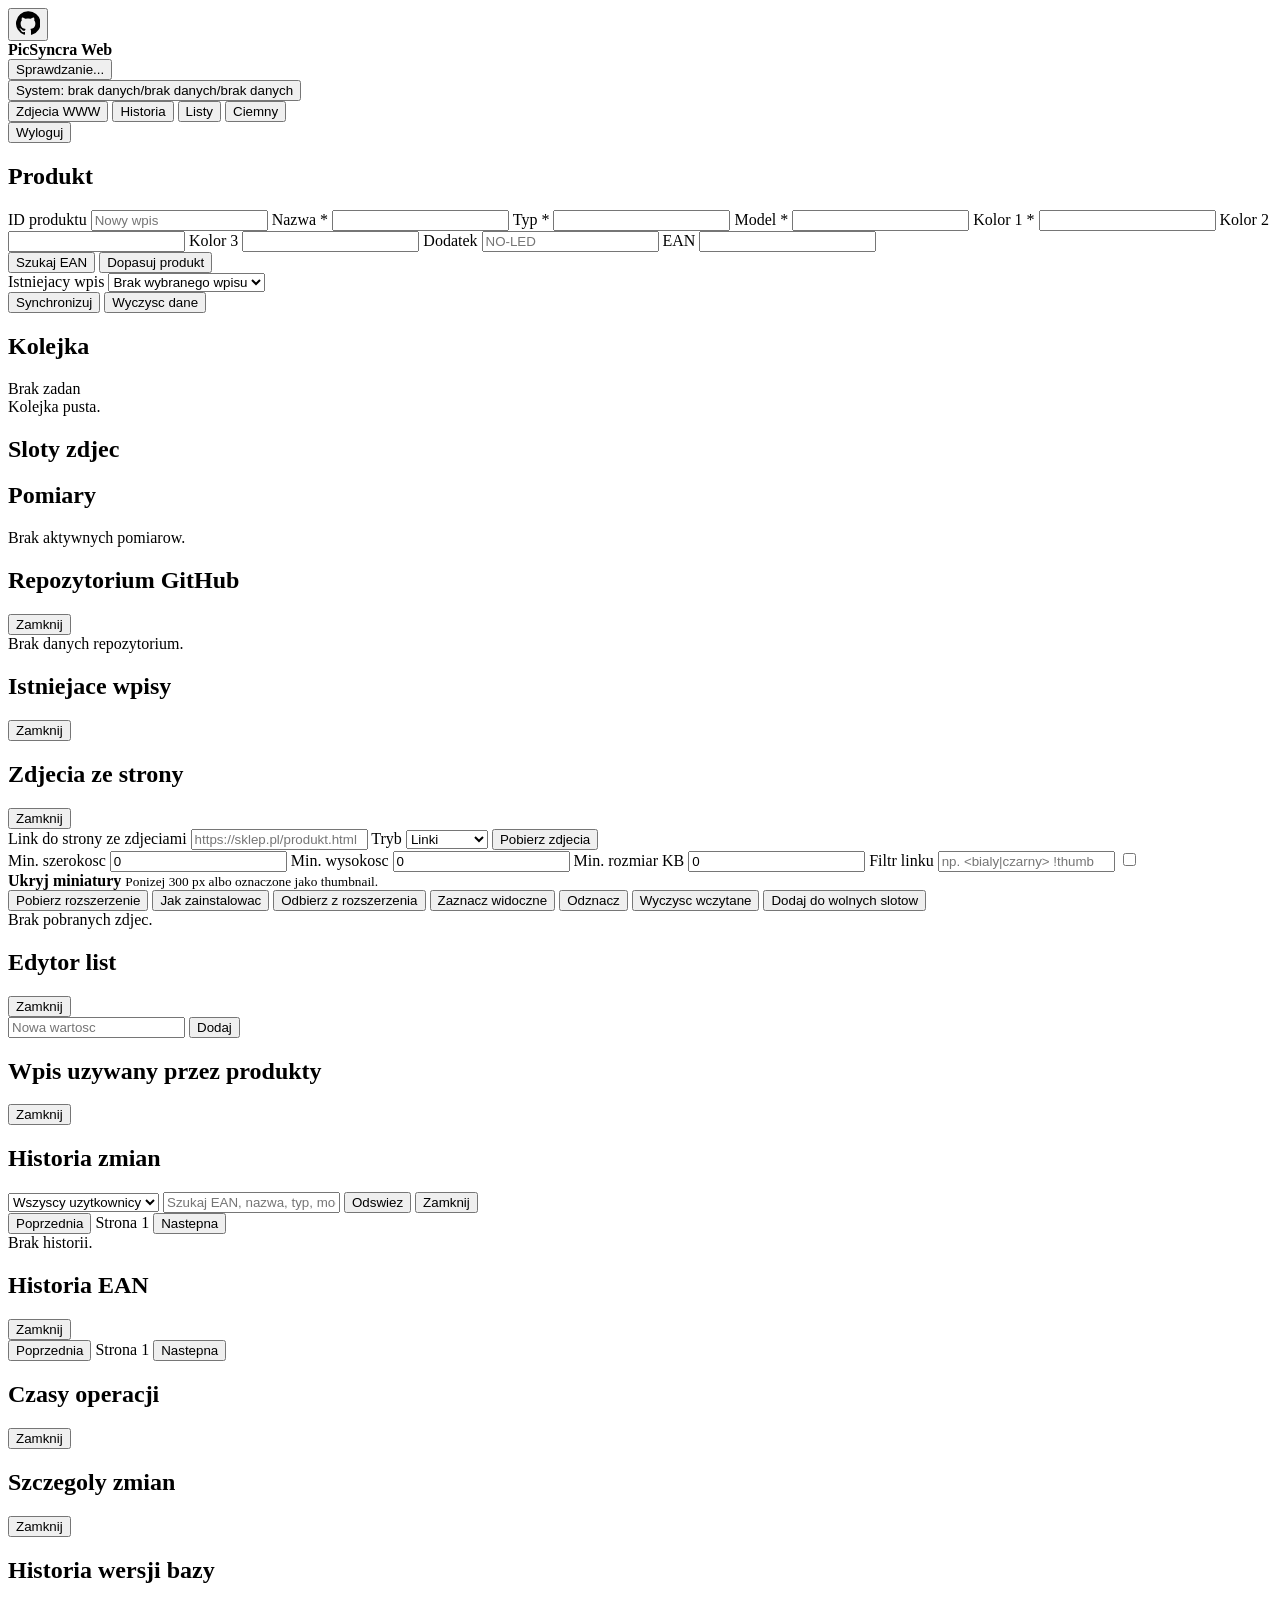
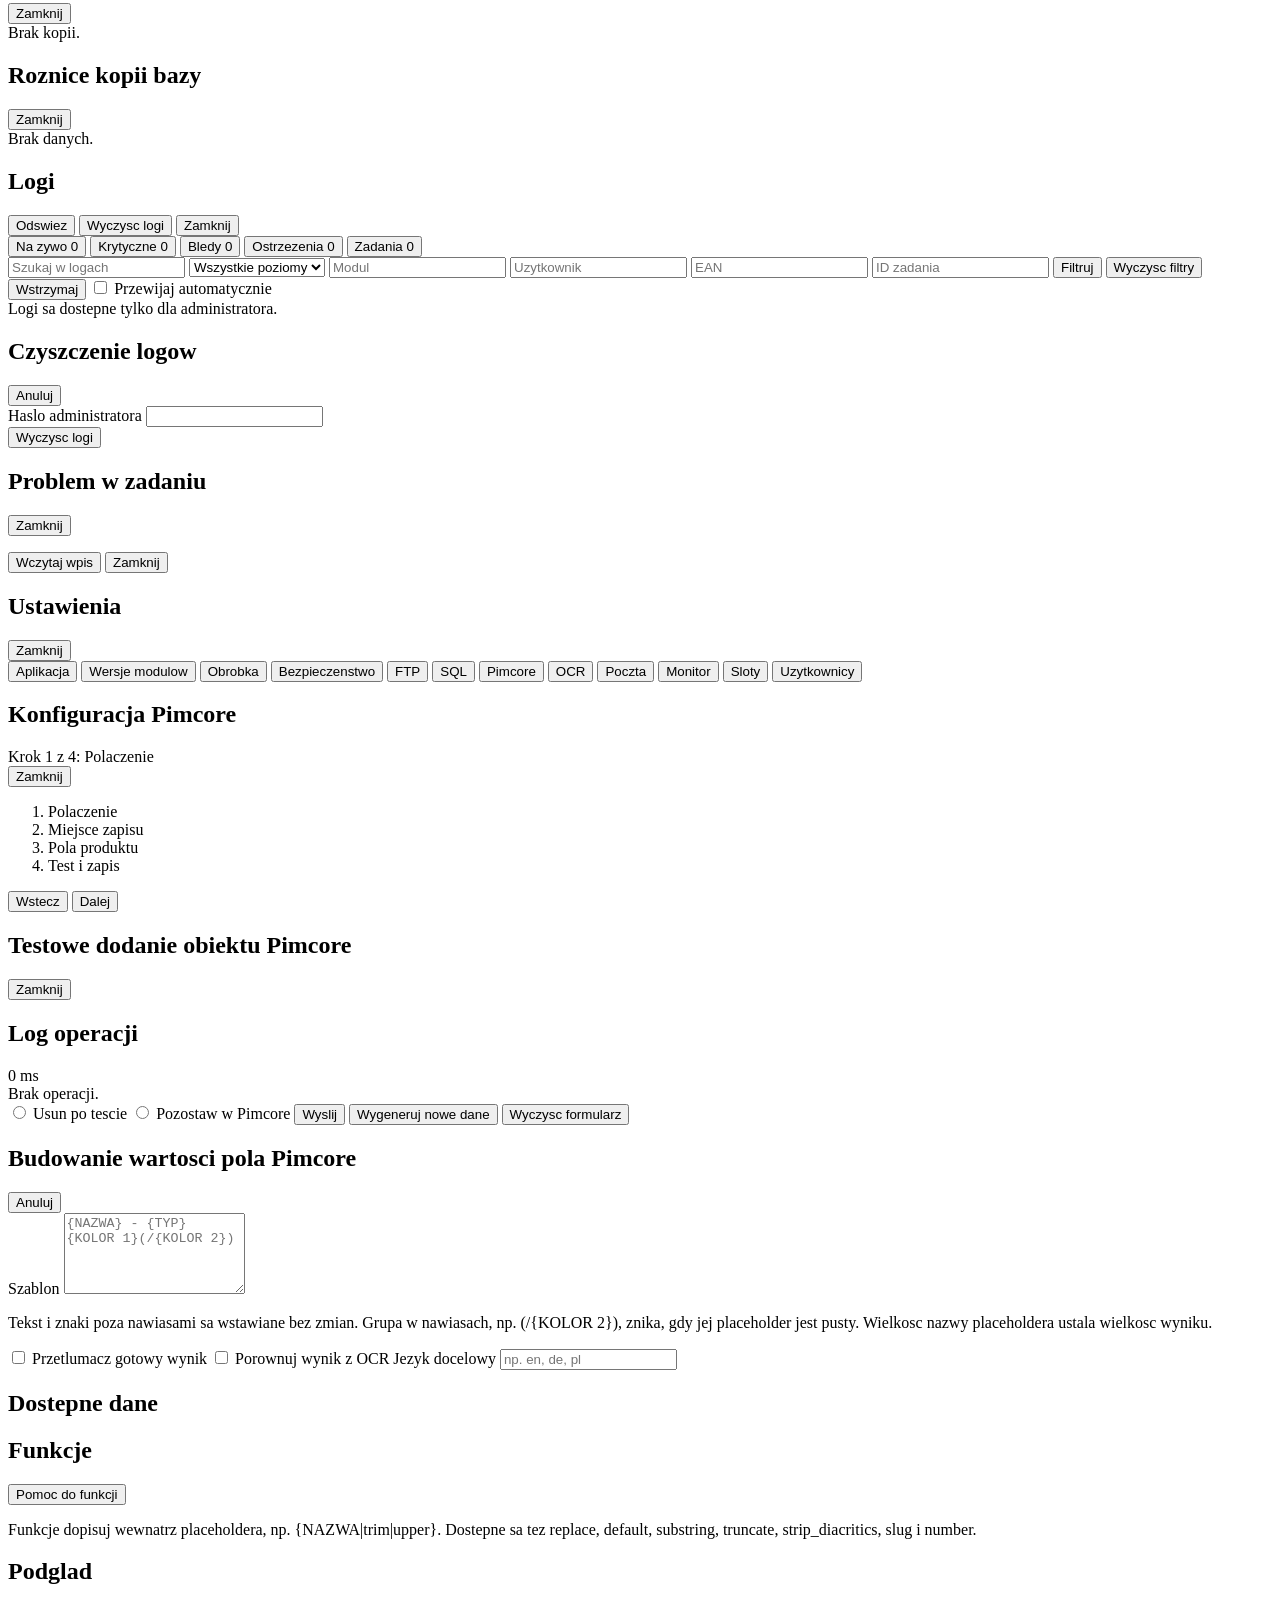
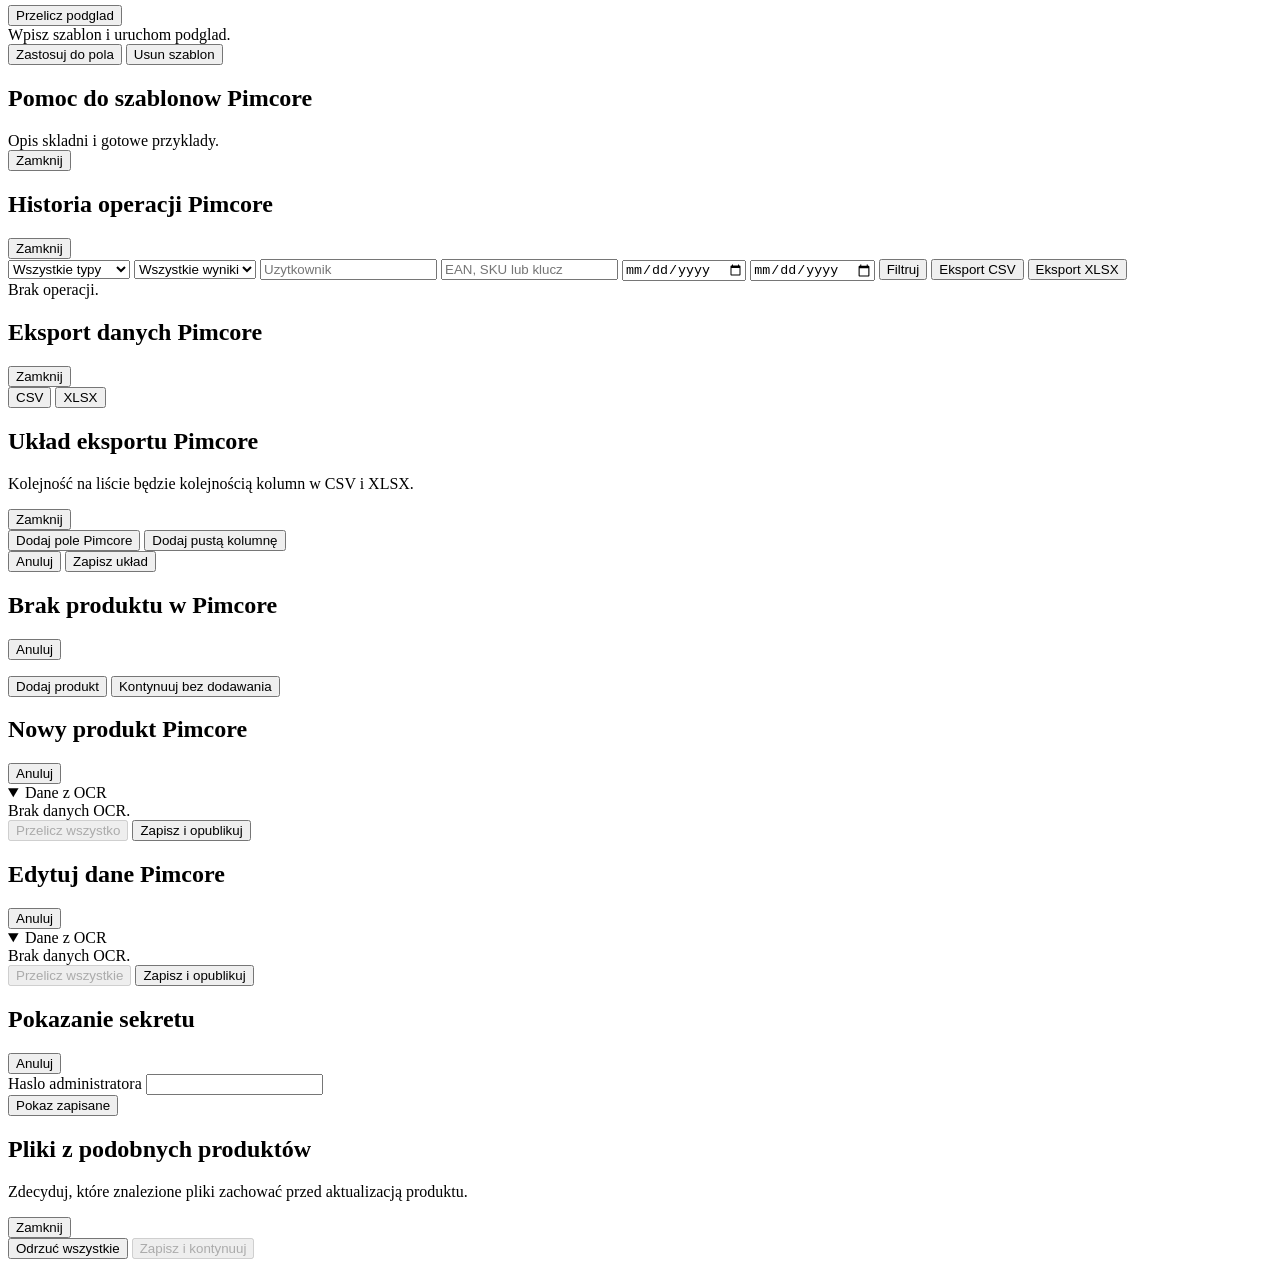
==== commit c7bcd0bf: "modified:   picsyncra/web/app.py 	modified:   picsyncra/web/static/app.css 	modified:   picsyncra/we" ====
--- a/picsyncra/web/static/index.html
+++ b/picsyncra/web/static/index.html
@@ -4,7 +4,7 @@
     <meta charset="utf-8">
     <meta name="viewport" content="width=device-width, initial-scale=1">
     <title>PicSyncra Web</title>
-    <link rel="stylesheet" href="/static/app.css?v=20260825-ocr-queue-activity-css1">
+    <link rel="stylesheet" href="/static/app.css?v=20260902-pimcore-ocr-sidebar1">
   </head>
   <body class="app-screen">
     <header class="topbar">
@@ -691,7 +691,15 @@
           <h1>Nowy produkt Pimcore</h1>
           <button id="pimcoreCreateCancelButton" type="button" class="ghost-button modal-close">Anuluj</button>
         </div>
-        <form id="pimcoreCreateForm" class="pimcore-runtime-fields"></form>
+        <div class="pimcore-runtime-layout">
+          <form id="pimcoreCreateForm" class="pimcore-runtime-fields"></form>
+          <aside id="pimcoreCreateOcrPanel" class="pimcore-ocr-sidebar" aria-label="Dane z OCR">
+            <details open>
+              <summary>Dane z OCR</summary>
+              <div id="pimcoreCreateOcrContent" class="pimcore-ocr-sidebar-content">Brak danych OCR.</div>
+            </details>
+          </aside>
+        </div>
         <div class="heading-actions">
           <button id="pimcoreCreateRecalculateAllButton" type="button" class="secondary-button" disabled>Przelicz wszystko</button>
           <button id="pimcoreCreateSubmitButton" type="submit" form="pimcoreCreateForm">Zapisz i opublikuj</button>
@@ -709,7 +717,15 @@
           </div>
           <button id="pimcoreEditCancelButton" type="button" class="ghost-button modal-close">Anuluj</button>
         </div>
-        <form id="pimcoreEditForm" class="pimcore-runtime-fields"></form>
+        <div class="pimcore-runtime-layout">
+          <form id="pimcoreEditForm" class="pimcore-runtime-fields"></form>
+          <aside id="pimcoreEditOcrPanel" class="pimcore-ocr-sidebar" aria-label="Dane z OCR">
+            <details open>
+              <summary>Dane z OCR</summary>
+              <div id="pimcoreEditOcrContent" class="pimcore-ocr-sidebar-content">Brak danych OCR.</div>
+            </details>
+          </aside>
+        </div>
         <div class="heading-actions">
           <button id="pimcoreEditRecalculateAllButton" type="button" class="secondary-button" disabled>Przelicz wszystkie</button>
           <button id="pimcoreEditSubmitButton" type="submit" form="pimcoreEditForm">Zapisz i opublikuj</button>
@@ -777,12 +793,13 @@
       </article>
     </template>
 
+    <script src="/static/legacy-migration.js?v=20260828-picsyncra"></script>
     <script src="/static/latest-request.js?v=20260727-product-query1"></script>
     <script src="/static/autocomplete.js?v=20260806-module-boundaries1"></script>
     <script src="/static/runtime-status.js?v=20260728-runtime-poll1"></script>
     <script src="/static/process-jobs.js?v=20260806-module-boundaries1"></script>
     <script src="/static/ocr-diagnostics.js?v=20260825-ocr-overlay-layout2"></script>
     <script src="/static/module-build-status.js?v=20260827-module-build-status1"></script>
-    <script src="/static/app.js?v=20260825-ocr-slot-queue-live3"></script>
+    <script src="/static/app.js?v=20260902-pimcore-ocr-slot-refresh2"></script>
   </body>
 </html>
